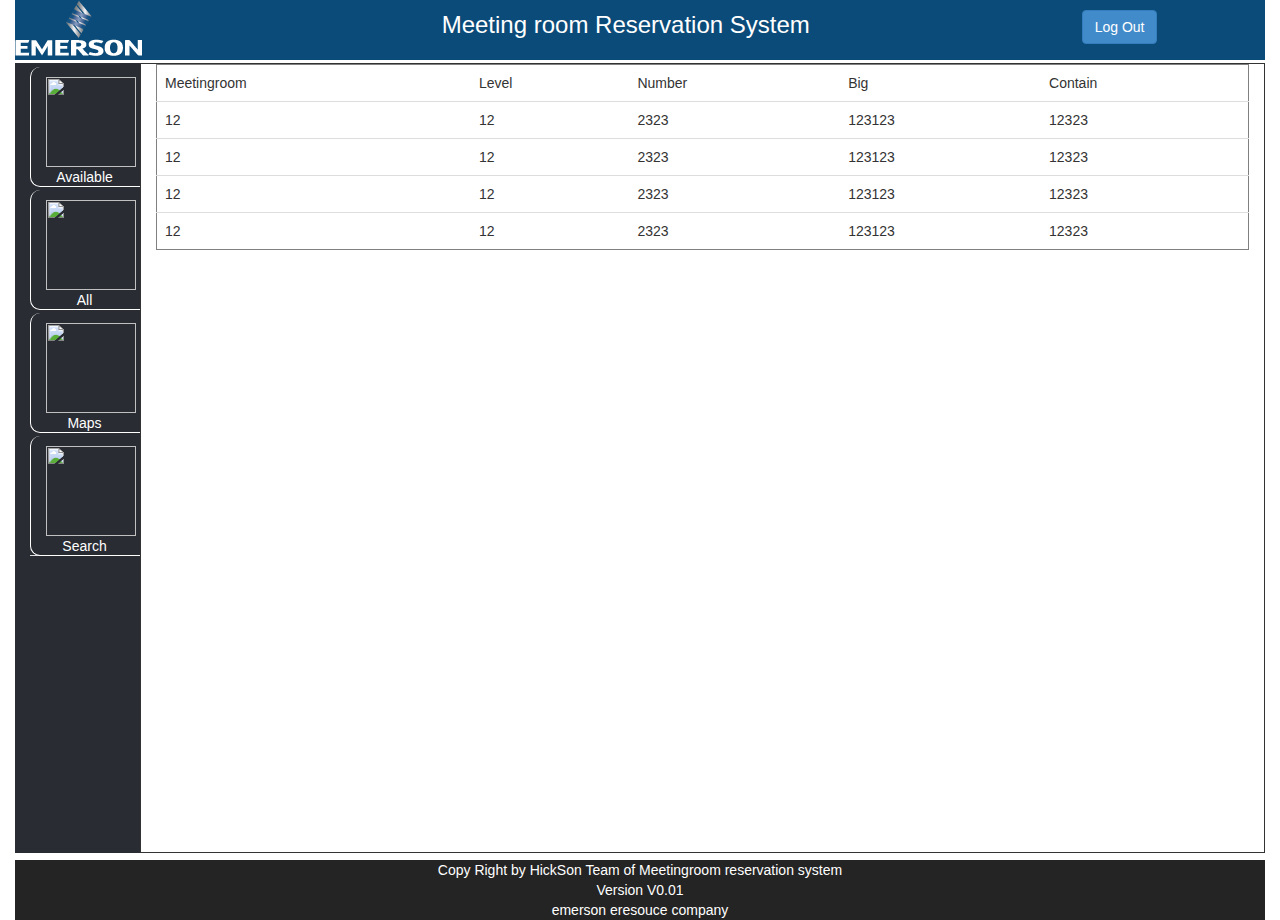
==== software/UI/main.html @ 774abfe0 "make the margin-top equal to 4px to make the ui more beauty" ====
<!DOCTYPE html>
<html lang="en">
  <head>
    <meta charset="utf-8">
    <meta http-equiv="X-UA-Compatible" content="IE=edge">
    <meta name="viewport" content="width=device-width, initial-scale=1">
    <title>Welcome to Meetingroom Reservation System</title>

    <!-- Bootstrap -->
    <link href="css/bootstrap.min.css" rel="stylesheet">
    <script src="js/jquery-1.8.2.js"></script>

    <!-- HTML5 Shim and Respond.js IE8 support of HTML5 elements and media queries -->
    <!-- WARNING: Respond.js doesn't work if you view the page via file:// -->
    <!--[if lt IE 9]>
      <script src="https://oss.maxcdn.com/html5shiv/3.7.2/html5shiv.min.js"></script>
      <script src="https://oss.maxcdn.com/respond/1.4.2/respond.min.js"></script>
    <![endif]-->

    <script type="text/JavaScript">
    //alert("you use the jquery"); //for test the page load
     /*
     Author:kevin kong
     function:use the ul li index to hover the different page on the right;
     suggestion:when need to enhance the performance, please use this as ajax
     */
     $(document).ready(function(){
         $(".lists li").click(function(){
         //alert("you click the ul li");  //for test the list li click
            var index = $(this).index();
            //alert(index); //i can get the 
         });

          
     });

    </script>

    <style type="text/css">
    *{
     margin:0px;
     padding:0px;
    }

.header{

height:10%;
color:#fff;
background:#0b4b79;
}

.content{
height:800px;
background:#e3e4e6;
}


.footer{
height:10%;
background:#242424;
color:#fff;
}


img{
  margin:auto;
}

.header{

  font-size:24px;

  font-family:"Arial";
  line-height:50px;
}

.footer{


  margin:auto;
  text-align:center;
}



.data{
  height:600px;
  
  margin:auto;
  width:350px;

}

.forms{
  height:400px;
margin-top:120px;
background:#f5eee4;
border-radius:10px 10px 10px 10px;
border:1px solid #0b4b79;
marginL:auto;
}


#username{
height:40px;
border:1px solid gray;
margin-left:55px;
border-radius:5px 5px 5px 5px;
}

#password{
height:40px;
border:1px solid gray;
border-radius:5px 5px 5px 5px;
margin-left:55px;
}
.titler label{
color:red;

}

.lb{
  margin-left:55px;
}


#btn1{

}

.col-md-8 p{
font-family:"Arial";
  font-size:34px;
}



#lists li a{
text-decoration:none;
color:#fff;
}


#lists li{
display:block;
margin-top:4px;
color:#fff;
border-bottom:1px solid #fff;
border-left:1px solid #fff;
height:120px;
width:110px;

text-align:center;
list-style-type:none;

border-radius:10px 0px 0px 10px;
}

#lists li:hover{
background:rgb(254,78,63);

}

#left{
width:10%;
height:790px;
background:rgb(41,44,51);

margin-top:3px;
}


#right{
  height:790px;
width:90%;
margin-top:3px;
border:1px solid #333;

}

*{
  margin:0px;
  padding:0px;
}


#lists li a{
   border:none;
  background:none;
}
.container1{
  height:800px;

}
#lists{

  list-style-type:none;
}

.table{

  border:1px solid gray;
}
    </style>

  </head>
  <body>
   
<div class="container-fluid">
<div class="header">

  <div class="row">
  <div class="col-md-4"><img class="emer" src="img/emerson-logo.png" /></div>

  <div class="col-md-6"><p>Meeting room Reservation System</p></div>
 <div class="col-md-2">
 <button type="button" class="btn btn-primary" id="btn1">Log Out</button>
</div>
  </div>
</div>




<div class="container1">

  <div class="col-sm-1" id="left">
  <ul class="nav nav-tabs" role="tablist" id="lists">
  <li class="active"><a href="#available"  data-toggle="tab"><img src="imgs/" height="90px" width="90px"/>Available</a></li>
  <li><a href="#all" data-toggle="tab"><img src="imgs/" height="90px" width="90px"/>All</a></li>
  <li><a href="#maps" data-toggle="tab"><img src="imgs/" height="90px" width="90px"/>Maps</a></li>
  <li><a href="#manage" data-toggle="tab"><img src="imgs/" height="90px" width="90px"/>Search</a></li>
        
  </ul>

  </div>
  

  <div class="col-sm-11" id="right">
    <div class="tab-content" id="contents">
      <div class="tab-pane fade in active" id="available">
    <table class="table table-hover">
     <thead>
       <tr>
      <td>Meetingroom</td>
      <td>Level</td>
      <td>Number</td>
      <td>Big</td>
      <td>Contain</td>
       </tr>

     </thead>
   <tbody>
       <tr>
      <td>12</td>
      <td>12</td>
      <td>2323</td>
      <td>123123</td>
      <td>12323</td>
       </tr>

        <tr>
      <td>12</td>
      <td>12</td>
      <td>2323</td>
      <td>123123</td>
      <td>12323</td>
       </tr>


 <tr>
      <td>12</td>
      <td>12</td>
      <td>2323</td>
      <td>123123</td>
      <td>12323</td>
       </tr>


 <tr>
      <td>12</td>
      <td>12</td>
      <td>2323</td>
      <td>123123</td>
      <td>12323</td>
       </tr>


 

   </tbody>

    </table>
  </div>
<div class="tab-pane fade" id="all">here is the page2's contents</div>
<div class="tab-pane fade" id="maps">here is the page3's contents</div>
<div class="tab-pane fade" id="manage">here is the page4's contentes
<table class="table table-hover">
<thead>
<tr>
  <td>Status</td>
  <td>Control</td>
</tr>
</thead>
<tbody>
  <tr>
<td><button class="btn btn-primary" data-toggle="modal" data-target="#MyModal">Edit</button>
<button  class="btn btn-danger" data-toggle="modal" data-target="#MyModal1">Delete</button>
</td>

  </tr>


   <tr>
 <td></td>
 <td></td>

  </tr>
</tbody>

</table>

</div>
</div>


  </div>


</div>


<div class="footer">Copy Right by HickSon Team of Meetingroom reservation system<br/>Version V0.01<br/>emerson eresouce company</div>
</div>



 <div class="modal fade" id="MyModal" role="dialog">
  <div class="modal-dialog">
    <div class="modal-content">
       <div class="modal-header">
        <h3 class="page-header">This is the title of the dialog</h3>


  
        </div>
        <div class="modal-body">
          <div class="container">
            <div class="row">
           <div class="input-group col-lg-12">
              
        Name: <input type="text" /><br/>
        Location: <input type="text"/><br/>
        Seats:<input type="text" /><br/>
        Floor:<input type="text" /><br/>
     

           </div>

         
</div>
        </div>
      </div>
      <div class="modal-footer">
     <a class="btn btn-primary" >Submit</a>
     <a class="btn btn-default" data-dismiss="modal">Cancel</a>
      </div>
    </div>

    </div>

 </div>

 

 <div class="modal fade" id="MyModal1" role="dialog">
  <div class="modal-dialog">
    <div class="modal-content">
       <div class="modal-header">
       

  
        </div>
        <div class="modal-body">
          <div class="container">
            <div class="row">
          
   <h3>Do you want to delete this item?</h3>
       
</div>
        </div>
      </div>
      <div class="modal-footer">
     <a class="btn btn-primary" data-dismiss="modal">OK</a>
     <a class="btn btn-default" >Cancel</a>
      </div>
    </div>

    </div>

 </div>

    <!-- jQuery (necessary for Bootstrap's JavaScript plugins) -->
    <script src="js/jquery-1.8.2.js"></script>
    <!-- Include all compiled plugins (below), or include individual files as needed -->
    <script src="js/bootstrap.min.js"></script>
  </body>
</html>
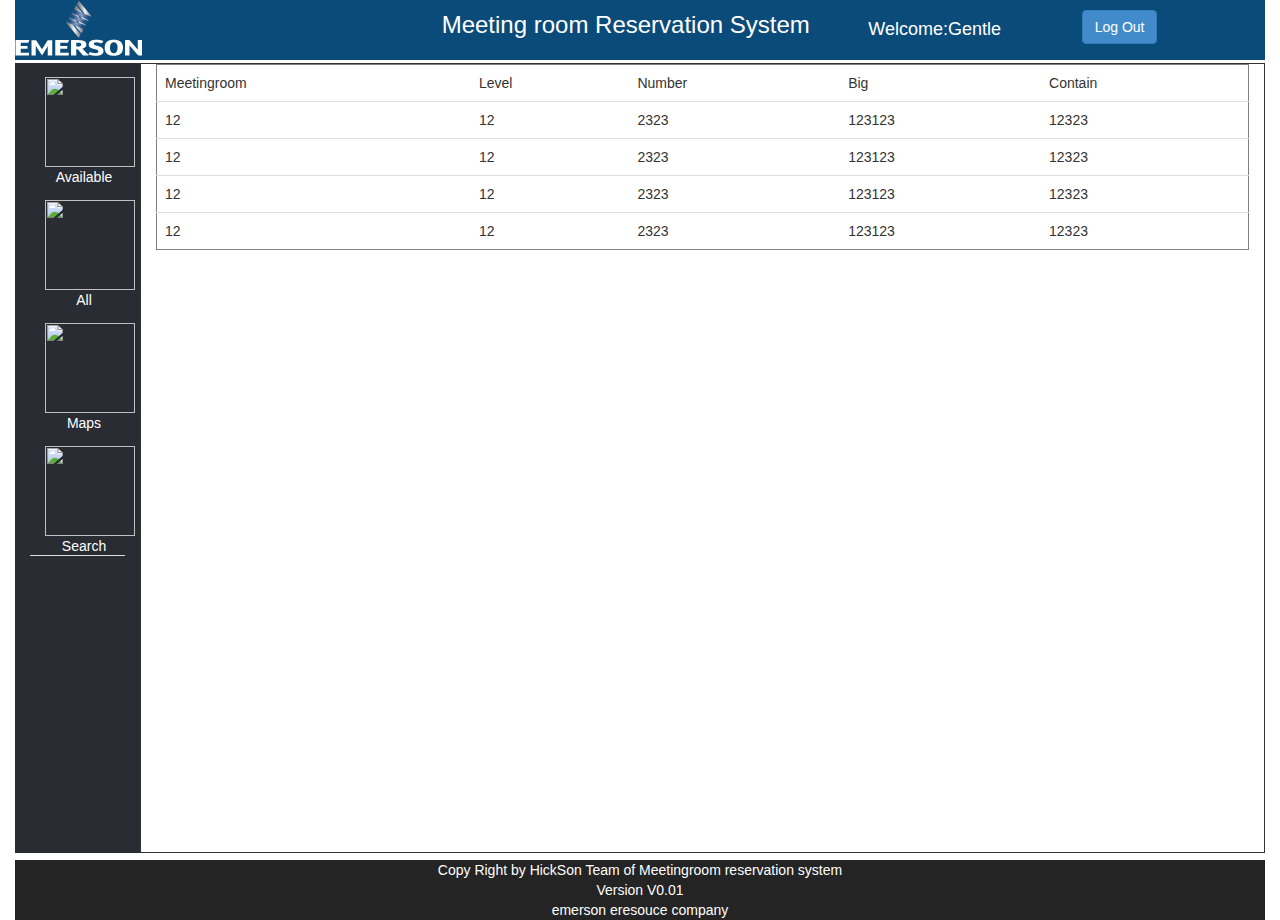
==== commit 579a5284: "add the account information on the header" ====
--- a/software/UI/main.html
+++ b/software/UI/main.html
@@ -9,13 +9,31 @@
     <!-- Bootstrap -->
     <link href="css/bootstrap.min.css" rel="stylesheet">
     <script src="js/jquery-1.8.2.js"></script>
-
+     <script src="js/bootstrap-dropdown.js"></script>
     <!-- HTML5 Shim and Respond.js IE8 support of HTML5 elements and media queries -->
     <!-- WARNING: Respond.js doesn't work if you view the page via file:// -->
     <!--[if lt IE 9]>
       <script src="https://oss.maxcdn.com/html5shiv/3.7.2/html5shiv.min.js"></script>
       <script src="https://oss.maxcdn.com/respond/1.4.2/respond.min.js"></script>
     <![endif]-->
+<script type="text/JavaScript">
+function alt(){
+
+  alert("Asdsad");
+}
+</script>
+
+<script type="text/javascript">
+  $(document).ready(function(){
+        $(".selectpicker").selectpicker({
+           style:"btn-danger",
+           size:4
+
+        });
+   
+  });
+
+</script>
 
     <script type="text/JavaScript">
     //alert("you use the jquery"); //for test the page load
@@ -145,8 +163,7 @@
 display:block;
 margin-top:4px;
 color:#fff;
-border-bottom:1px solid #fff;
-border-left:1px solid #fff;
+
 height:120px;
 width:110px;
 
@@ -157,7 +174,13 @@
 }
 
 #lists li:hover{
-background:rgb(254,78,63);
+background:#fff;
+color:#000;
+
+}
+
+#lists li a:hover{
+color:#000;
 
 }
 
@@ -201,6 +224,10 @@
 
   border:1px solid gray;
 }
+
+.welcome{
+  margin-top:20px;
+}
     </style>
 
   </head>
@@ -212,7 +239,8 @@
   <div class="row">
   <div class="col-md-4"><img class="emer" src="img/emerson-logo.png" /></div>
 
-  <div class="col-md-6"><p>Meeting room Reservation System</p></div>
+  <div class="col-md-4"><p>Meeting room Reservation System</p></div>
+  <div class="col-md-2"><h4 class="welcome">Welcome:Gentle</h4></div>
  <div class="col-md-2">
  <button type="button" class="btn btn-primary" id="btn1">Log Out</button>
 </div>
@@ -226,10 +254,10 @@
 
   <div class="col-sm-1" id="left">
   <ul class="nav nav-tabs" role="tablist" id="lists">
-  <li class="active"><a href="#available"  data-toggle="tab"><img src="imgs/" height="90px" width="90px"/>Available</a></li>
-  <li><a href="#all" data-toggle="tab"><img src="imgs/" height="90px" width="90px"/>All</a></li>
-  <li><a href="#maps" data-toggle="tab"><img src="imgs/" height="90px" width="90px"/>Maps</a></li>
-  <li><a href="#manage" data-toggle="tab"><img src="imgs/" height="90px" width="90px"/>Search</a></li>
+  <li class="active"><a href="#available"  onclick="alt()" data-toggle="tab"><img src="img/devplanb.png" height="90px" width="90px"/>Available</a></li>
+  <li><a href="#all" data-toggle="tab"><img src="img/reportb.png" height="90px" width="90px"/>All</a></li>
+  <li><a href="#maps" data-toggle="tab"><img src="img/reportb_bak.png" height="90px" width="90px"/>Maps</a></li>
+  <li><a href="#manage" data-toggle="tab"><img src="img/devplanb.png" height="90px" width="90px"/>Search</a></li>
         
   </ul>
 
@@ -304,7 +332,7 @@
 </thead>
 <tbody>
   <tr>
-<td><button class="btn btn-primary" data-toggle="modal" data-target="#MyModal">Edit</button>
+<td><button class="btn btn-primary" onclick="alt()" data-toggle="modal" data-target="#MyModal">Edit</button>
 <button  class="btn btn-danger" data-toggle="modal" data-target="#MyModal1">Delete</button>
 </td>
 
@@ -339,32 +367,72 @@
   <div class="modal-dialog">
     <div class="modal-content">
        <div class="modal-header">
-        <h3 class="page-header">This is the title of the dialog</h3>
-
+        <h4>Edit the MeetingRoom</h4>
+      
 
   
         </div>
         <div class="modal-body">
-          <div class="container">
-            <div class="row">
-           <div class="input-group col-lg-12">
-              
-        Name: <input type="text" /><br/>
-        Location: <input type="text"/><br/>
-        Seats:<input type="text" /><br/>
-        Floor:<input type="text" /><br/>
      
-
-           </div>
-
-         
-</div>
-        </div>
+           
+   <form class="form-horizontal" role="form">
+  <div class="form-group">
+    <label for="" class="col-sm-2 control-label">Name</label>
+    <div class="col-sm-10">
+      <input type="email" class="form-control" id="" placeholder="Meetingroom name">
+    </div>
+  </div>
+  <div class="form-group">
+    <label for="" class="col-sm-2 control-label">Location</label>
+    <div class="col-sm-10">
+      <input type="text" class="form-control" id="" placeholder="Meetingroom location">
+    </div>
+  </div>
+   <div class="form-group">
+    <label for="" class="col-sm-2 control-label">Seats</label>
+    <div class="col-sm-10">
+      <input type="text" class="form-control" id="" placeholder="Meetingroom Seats">
+    </div>
+  </div>
+    <div class="form-group">
+    <label for="" class="col-sm-2 control-label">Floor</label>
+    <div class="col-sm-10">
+    <select class="selectpicker">
+    <option>floor1</option>
+    <option>floor2</option>
+    <option>floor3</option>
+
+  </select>
+
+    </div>
+  </div>
+  <div class="form-group">
+    <div class="col-sm-offset-2 col-sm-10">
+      <div class="checkbox">
+        <label>
+          <input type="checkbox">Has Phone:
+        </label>
       </div>
-      <div class="modal-footer">
-     <a class="btn btn-primary" >Submit</a>
-     <a class="btn btn-default" data-dismiss="modal">Cancel</a>
+    </div>
+  </div>
+  <div class="form-group">
+    <div class="col-sm-offset-2 col-sm-10">
+      <div class="checkbox">
+        <label>
+          <input type="checkbox">Has Projector:
+        </label>
       </div>
+    </div>
+  </div>
+  <div class="form-group">
+    <div class="col-sm-offset-2 col-sm-10">
+      <button type="submit" class="btn btn-primary">Submit</button>
+    </div>
+  </div>
+</form>
+    
+      </div>
+     
     </div>
 
     </div>
@@ -403,6 +471,7 @@
     <!-- jQuery (necessary for Bootstrap's JavaScript plugins) -->
     <script src="js/jquery-1.8.2.js"></script>
     <!-- Include all compiled plugins (below), or include individual files as needed -->
+     <script src="js/bootstrap-dropdown.js"></script>
     <script src="js/bootstrap.min.js"></script>
   </body>
 </html>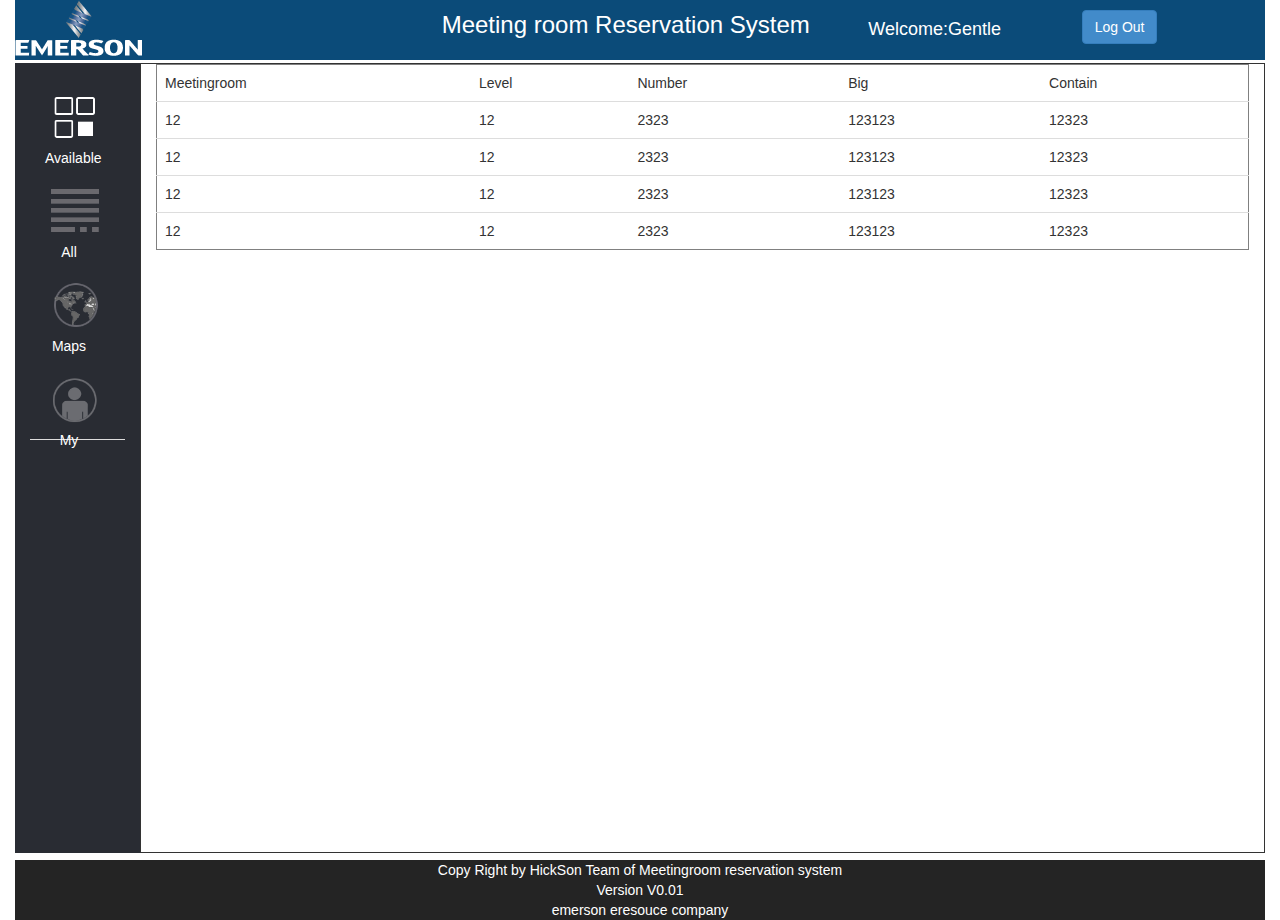
==== commit 6ebb6466: "add the icons and modify the UI code" ====
--- a/software/UI/main.html
+++ b/software/UI/main.html
@@ -9,7 +9,7 @@
     <!-- Bootstrap -->
     <link href="css/bootstrap.min.css" rel="stylesheet">
     <script src="js/jquery-1.8.2.js"></script>
-     <script src="js/bootstrap-dropdown.js"></script>
+    <script src="js/bootstrap-dropdown.js"></script>
     <!-- HTML5 Shim and Respond.js IE8 support of HTML5 elements and media queries -->
     <!-- WARNING: Respond.js doesn't work if you view the page via file:// -->
     <!--[if lt IE 9]>
@@ -100,38 +100,6 @@
 }
 
 
-
-.data{
-  height:600px;
-  
-  margin:auto;
-  width:350px;
-
-}
-
-.forms{
-  height:400px;
-margin-top:120px;
-background:#f5eee4;
-border-radius:10px 10px 10px 10px;
-border:1px solid #0b4b79;
-marginL:auto;
-}
-
-
-#username{
-height:40px;
-border:1px solid gray;
-margin-left:55px;
-border-radius:5px 5px 5px 5px;
-}
-
-#password{
-height:40px;
-border:1px solid gray;
-border-radius:5px 5px 5px 5px;
-margin-left:55px;
-}
 .titler label{
 color:red;
 
@@ -141,10 +109,6 @@
   margin-left:55px;
 }
 
-
-#btn1{
-
-}
 
 .col-md-8 p{
 font-family:"Arial";
@@ -161,26 +125,25 @@
 
 #lists li{
 display:block;
-margin-top:4px;
+margin-top:15px;
 color:#fff;
 
-height:120px;
-width:110px;
+height:80px;
+width:80px;
 
 text-align:center;
 list-style-type:none;
 
-border-radius:10px 0px 0px 10px;
 }
 
 #lists li:hover{
-background:#fff;
-color:#000;
+
+color:#fff;
 
 }
 
 #lists li a:hover{
-color:#000;
+color:#blue;
 
 }
 
@@ -211,6 +174,11 @@
    border:none;
   background:none;
 }
+
+#lists li a:hover{
+color:red;
+
+}
 .container1{
   height:800px;
 
@@ -227,6 +195,11 @@
 
 .welcome{
   margin-top:20px;
+}
+
+#lists li a{
+text-align:center;
+
 }
     </style>
 
@@ -254,10 +227,10 @@
 
   <div class="col-sm-1" id="left">
   <ul class="nav nav-tabs" role="tablist" id="lists">
-  <li class="active"><a href="#available"  onclick="alt()" data-toggle="tab"><img src="img/devplanb.png" height="90px" width="90px"/>Available</a></li>
-  <li><a href="#all" data-toggle="tab"><img src="img/reportb.png" height="90px" width="90px"/>All</a></li>
-  <li><a href="#maps" data-toggle="tab"><img src="img/reportb_bak.png" height="90px" width="90px"/>Maps</a></li>
-  <li><a href="#manage" data-toggle="tab"><img src="img/devplanb.png" height="90px" width="90px"/>Search</a></li>
+  <li class="active"><a href="#available"  onclick="alt()" data-toggle="tab"><img src="img/avai.png" height="60px" width="60px"/>Available</a></li>
+  <li><a href="#all" data-toggle="tab"><img src="img/all.png" height="60px" width="60px"/>All</a></li>
+  <li><a href="#maps" data-toggle="tab"><img src="img/map.png" height="60px" width="60px"/>Maps</a></li>
+  <li><a href="#manage" data-toggle="tab"><img src="img/my.png" height="60px" width="60px"/>My</a></li>
         
   </ul>
 
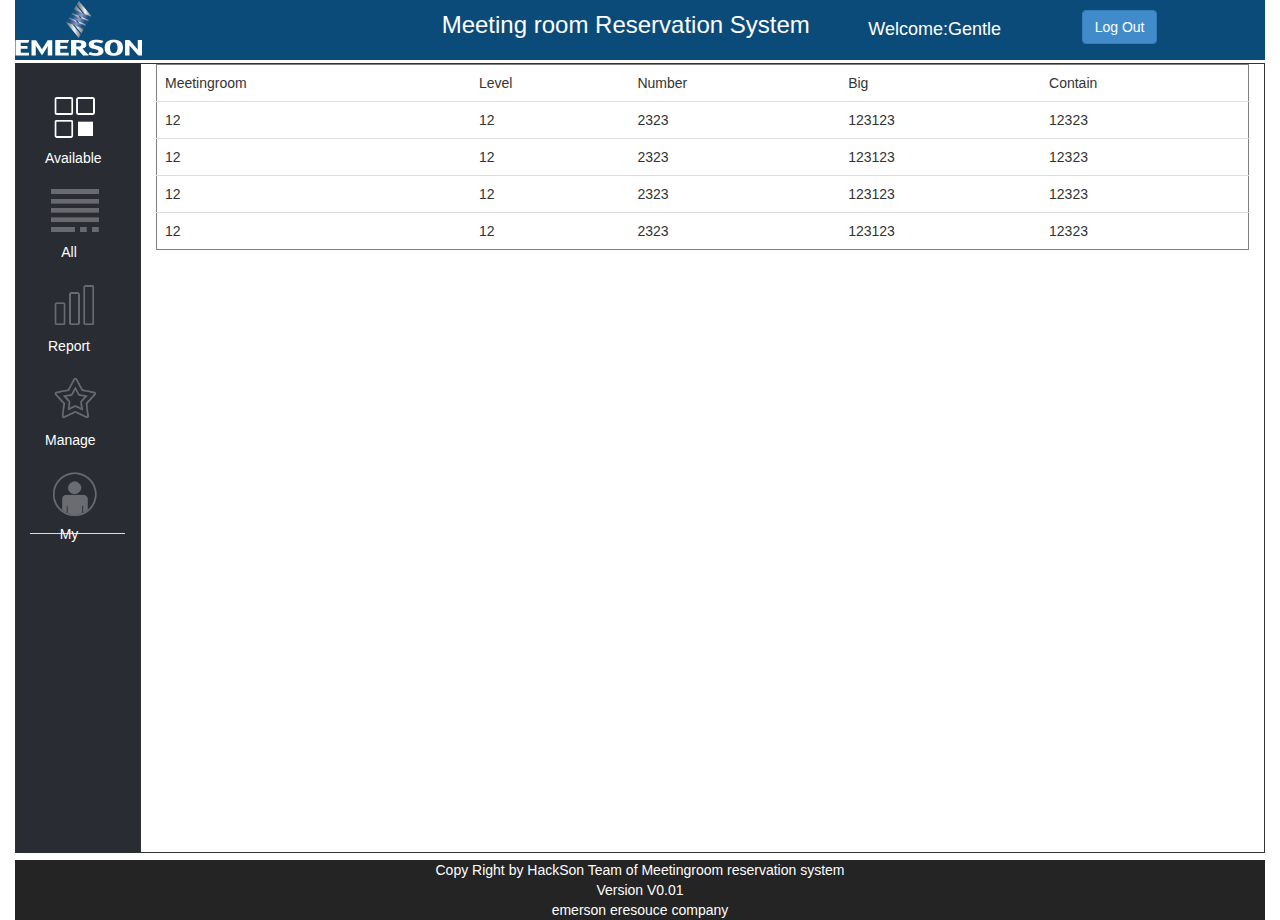
==== commit 23764f6d: "add all the icons" ====
--- a/software/UI/main.html
+++ b/software/UI/main.html
@@ -229,9 +229,11 @@
   <ul class="nav nav-tabs" role="tablist" id="lists">
   <li class="active"><a href="#available"  onclick="alt()" data-toggle="tab"><img src="img/avai.png" height="60px" width="60px"/>Available</a></li>
   <li><a href="#all" data-toggle="tab"><img src="img/all.png" height="60px" width="60px"/>All</a></li>
-  <li><a href="#maps" data-toggle="tab"><img src="img/map.png" height="60px" width="60px"/>Maps</a></li>
+  <li><a href="#manage" data-toggle="tab"><img src="img/report.png" height="60px" width="60px"/>Report</a></li>
+  <li><a href="#maps" data-toggle="tab"><img src="img/manage.png" height="60px" width="60px"/>Manage</a></li>
   <li><a href="#manage" data-toggle="tab"><img src="img/my.png" height="60px" width="60px"/>My</a></li>
-        
+   
+
   </ul>
 
   </div>
@@ -331,7 +333,7 @@
 </div>
 
 
-<div class="footer">Copy Right by HickSon Team of Meetingroom reservation system<br/>Version V0.01<br/>emerson eresouce company</div>
+<div class="footer">Copy Right by HackSon Team of Meetingroom reservation system<br/>Version V0.01<br/>emerson eresouce company</div>
 </div>
 
 
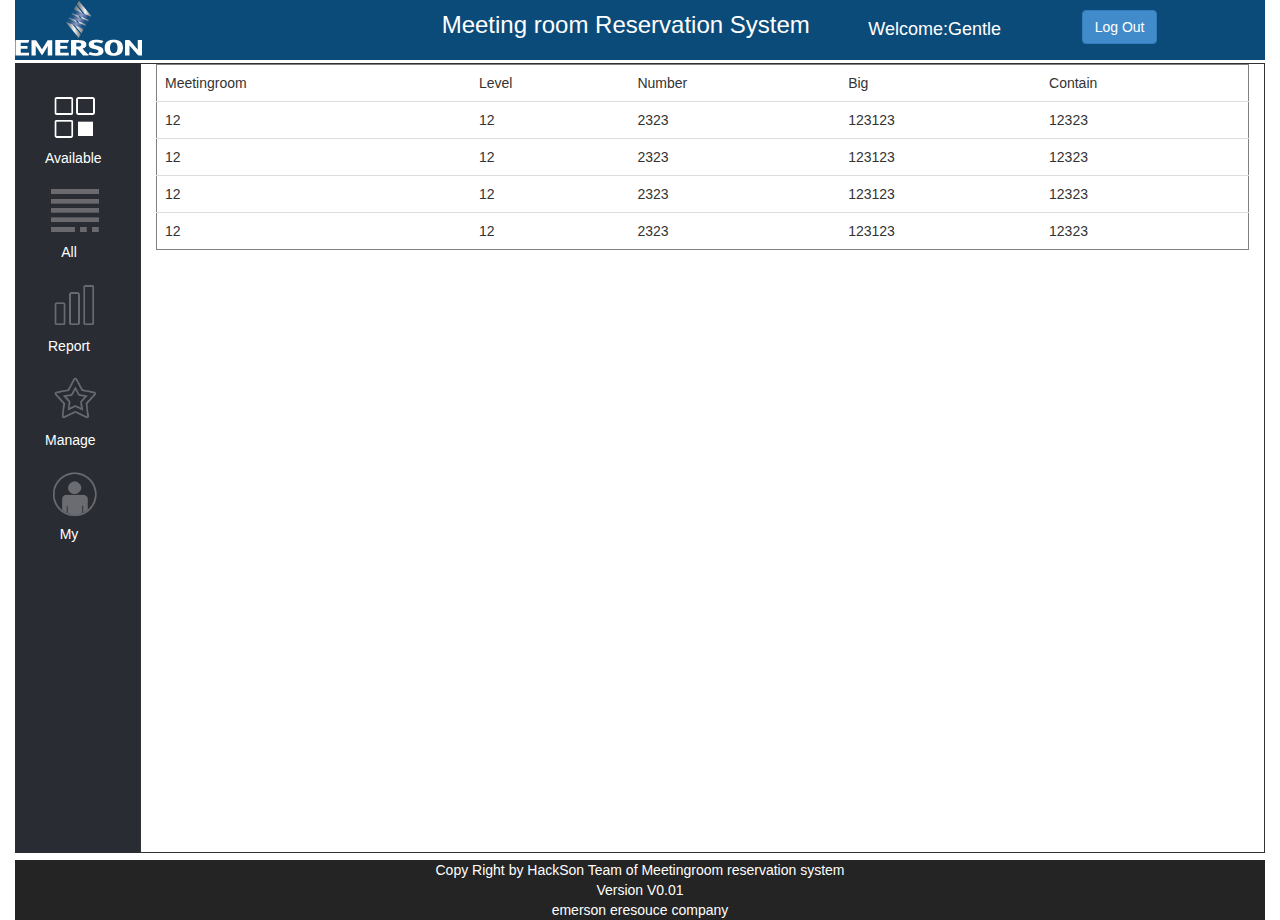
==== commit 3bf01856: "destory the bottom line on the ui left list" ====
--- a/software/UI/main.html
+++ b/software/UI/main.html
@@ -201,6 +201,11 @@
 text-align:center;
 
 }
+
+.nav-tabs{
+border-bottom:none !important;
+}
+
     </style>
 
   </head>
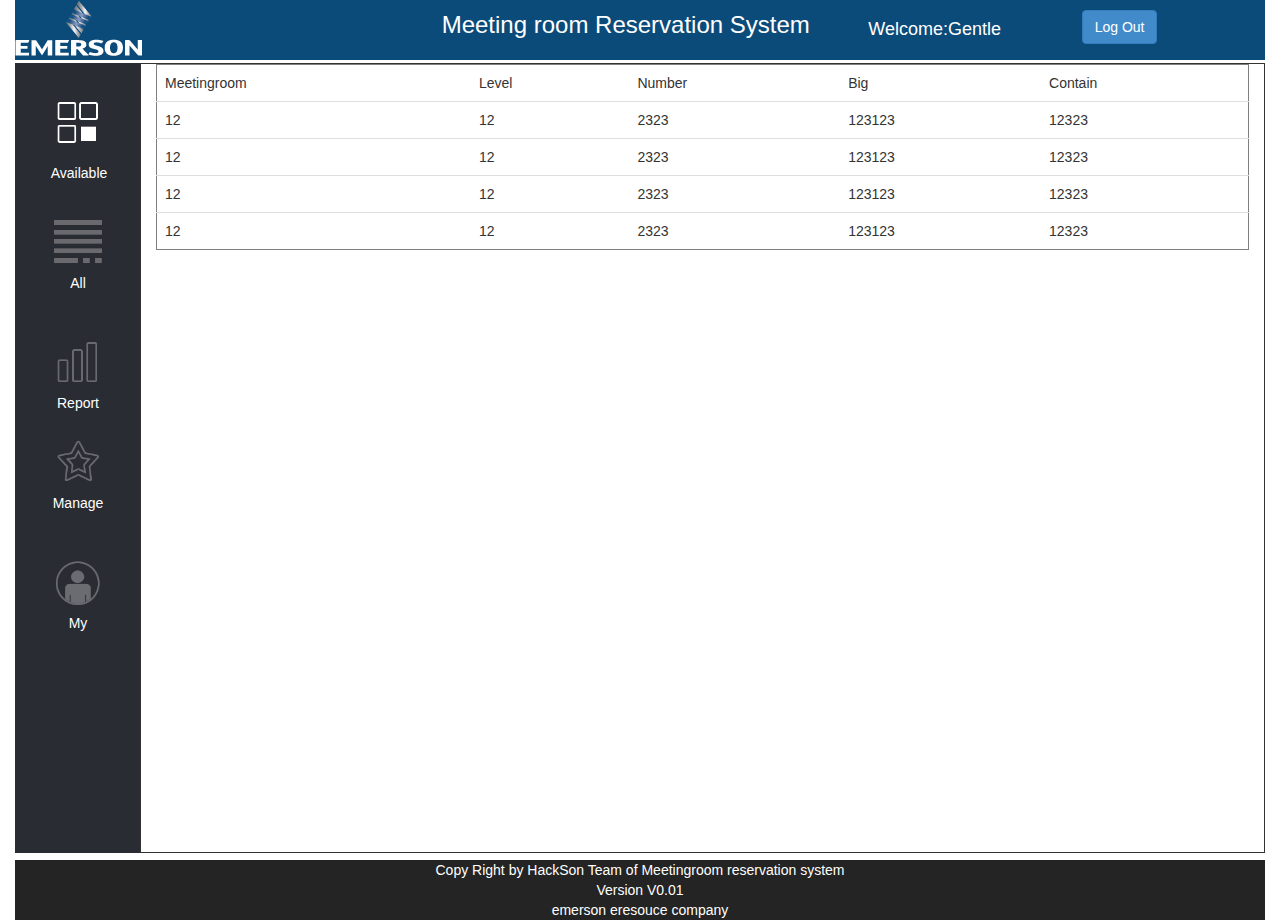
==== commit 6ebcfb5b: "use highlight to replace the hover function" ====
--- a/software/UI/main.html
+++ b/software/UI/main.html
@@ -16,12 +16,33 @@
       <script src="https://oss.maxcdn.com/html5shiv/3.7.2/html5shiv.min.js"></script>
       <script src="https://oss.maxcdn.com/respond/1.4.2/respond.min.js"></script>
     <![endif]-->
-<script type="text/JavaScript">
-function alt(){
-
-  alert("Asdsad");
-}
+<script type="text/javascript">
+//this funtion will be the highlight and pic hover function
+
+$(document).ready(function(){
+
+   $("#lists li").hover(function(){
+   
+    //alert("test li"); test the ul li hover function
+    
+    $(this).addClass("highlight");
+    $(this).siblings().removeClass("highlight");
+    $(this).find("div").addClass("highlight2");
+    $(this).siblings().find("div").removeClass("highlight2");
+     
+    //here will change the image from orginal to white
+
+
+
+
+
+   });
+
+});
+
+
 </script>
+
 
 <script type="text/javascript">
   $(document).ready(function(){
@@ -34,6 +55,7 @@
   });
 
 </script>
+
 
     <script type="text/JavaScript">
     //alert("you use the jquery"); //for test the page load
@@ -42,19 +64,48 @@
      function:use the ul li index to hover the different page on the right;
      suggestion:when need to enhance the performance, please use this as ajax
      */
-     $(document).ready(function(){
+     /*$(document).ready(function(){
          $(".lists li").click(function(){
          //alert("you click the ul li");  //for test the list li click
             var index = $(this).index();
+
             //alert(index); //i can get the 
          });
 
           
      });
+*/
+
 
     </script>
 
     <style type="text/css">
+
+#lists li{
+  margin-left:-30px !important;
+
+  display:block;
+  width:120px !important;
+  height:120px !important;
+  margin:0px !important;
+  padding:0px !important;
+
+
+}
+
+    .highlight2{
+color:#333;
+ 
+    }
+
+
+
+    .highlight{
+color:#99cccc;
+ background:#fff;
+    }
+
+
     *{
      margin:0px;
      padding:0px;
@@ -125,7 +176,7 @@
 
 #lists li{
 display:block;
-margin-top:15px;
+
 color:#fff;
 
 height:80px;
@@ -176,7 +227,7 @@
 }
 
 #lists li a:hover{
-color:red;
+
 
 }
 .container1{
@@ -206,6 +257,10 @@
 border-bottom:none !important;
 }
 
+#lists li{
+  width:126px !important;
+  margin-left:-14px !important;
+}
     </style>
 
   </head>
@@ -232,11 +287,16 @@
 
   <div class="col-sm-1" id="left">
   <ul class="nav nav-tabs" role="tablist" id="lists">
-  <li class="active"><a href="#available"  onclick="alt()" data-toggle="tab"><img src="img/avai.png" height="60px" width="60px"/>Available</a></li>
-  <li><a href="#all" data-toggle="tab"><img src="img/all.png" height="60px" width="60px"/>All</a></li>
-  <li><a href="#manage" data-toggle="tab"><img src="img/report.png" height="60px" width="60px"/>Report</a></li>
-  <li><a href="#maps" data-toggle="tab"><img src="img/manage.png" height="60px" width="60px"/>Manage</a></li>
-  <li><a href="#manage" data-toggle="tab"><img src="img/my.png" height="60px" width="60px"/>My</a></li>
+  <li><a href="#available" data-toggle="tab"><br/><img src="img/avai.png" height="60px" width="60px"/>
+    <div class="navl">Available</a></div></li>
+  <li><a href="#all" data-toggle="tab"><br/><img src="img/all.png" height="60px" width="60px"/>
+    <div class="navl">All</div></a></li>
+  <li><a href="#manage" data-toggle="tab"><br/><img src="img/report.png" height="60px" width="60px"/>
+    <div class="navl">Report</div></a></li>
+  <li><a href="#maps" data-toggle="tab"><img src="img/manage.png" height="60px" width="60px"/>
+    <div class="navl">Manage</div></a></li>
+  <li><a href="#manage" data-toggle="tab"><img src="img/my.png" height="60px" width="60px"/>
+    <div class="navl">My</div></a></li>
    
 
   </ul>
